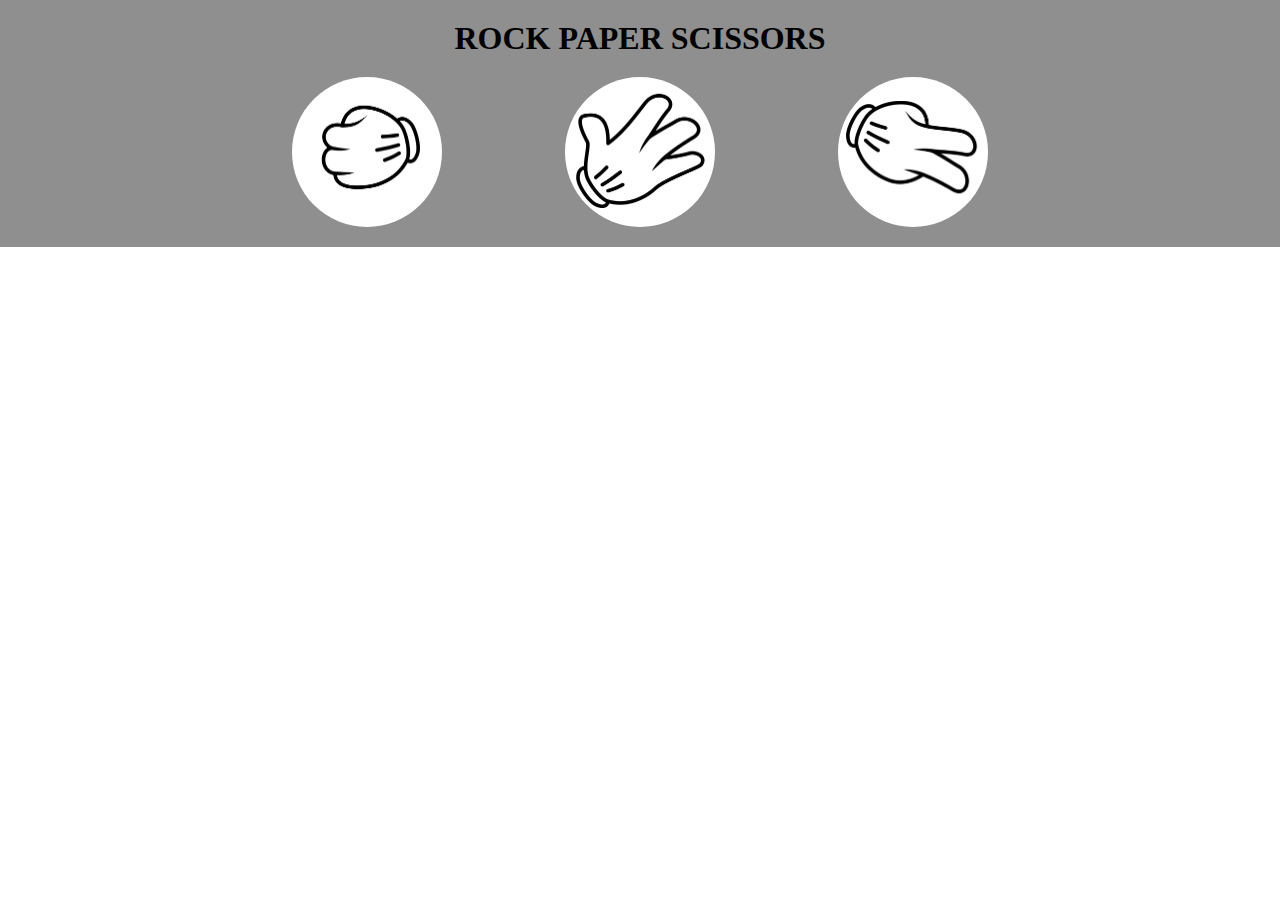
==== index.html @ ae0778ed "initial commit" ====
<!DOCTYPE html>
<html lang="en">
  <head>
    <meta charset="UTF-8" />
    <meta name="viewport" content="width=device-width, initial-scale=1.0" />
    <title>Rock, Paper, Scissor</title>
    <link rel="stylesheet" href="./styles/style.css" />
  </head>

  <body>
    <div class="master">
      <header>
        <h1>ROCK PAPER SCISSORS</h1>
      </header>
      <main>
        <div class="buttons">
          <button id="rock" value="rock"></button>
          <button id="paper" value="paper"></button>
          <button id="scissor" value="scissor"></button>
        </div>
      </main>
    </div>
    <script type="module" src="./scripts/script.js"></script>
  </body>
</html>
---- styles/style.css ----
* {
  box-sizing: border-box;
  margin: 0;
  padding: 0;
  font-family: Georgia, "Times New Roman", Times, serif;
}
.master {
  background-color: hsla(0, 0%, 45%, 0.8);
  display: flex;
  flex-direction: column;
  gap: 20px;
  min-width: 240px;
  padding: 20px;
  position: relative;
}

h1 {
  text-align: center;
}

/* h1::before {
  content: "Battles Won: 0";
  top: 1%;
  left: 1%;
  position: absolute;
  font-size: 0.7rem;
} */

button {
  height: 150px;
  width: 150px;
  border-radius: 50%;
  border: none;
  cursor: pointer;
  background-color: white;
  transition: background-color 0.3s ease-in-out;
}

button:hover {
  background-color: hsla(221, 87%, 50%, 1);
  transition: all 0.3s ease-in-out;
}

button:active {
  background-color: hsla(221, 87%, 50%, 0.2);
}

.buttons {
  display: flex;
  gap: 20px;
  flex-wrap: wrap;
  justify-content: space-around;
  min-width: 200px;
  max-width: 800px;
  margin-inline: auto;
}

#scissor,
#rock,
#paper {
  background-image: url(../images/signs.png);
}

#scissor {
  background-repeat: no-repeat;
  background-position: -5% -25%;
  background-size: 200%;
}

#rock {
  background-repeat: no-repeat;
  background-position: 115% 10%;
  background-size: 200%;
}
#paper {
  background-repeat: no-repeat;
  background-position: 25% 120%;
  background-size: 200%;
}
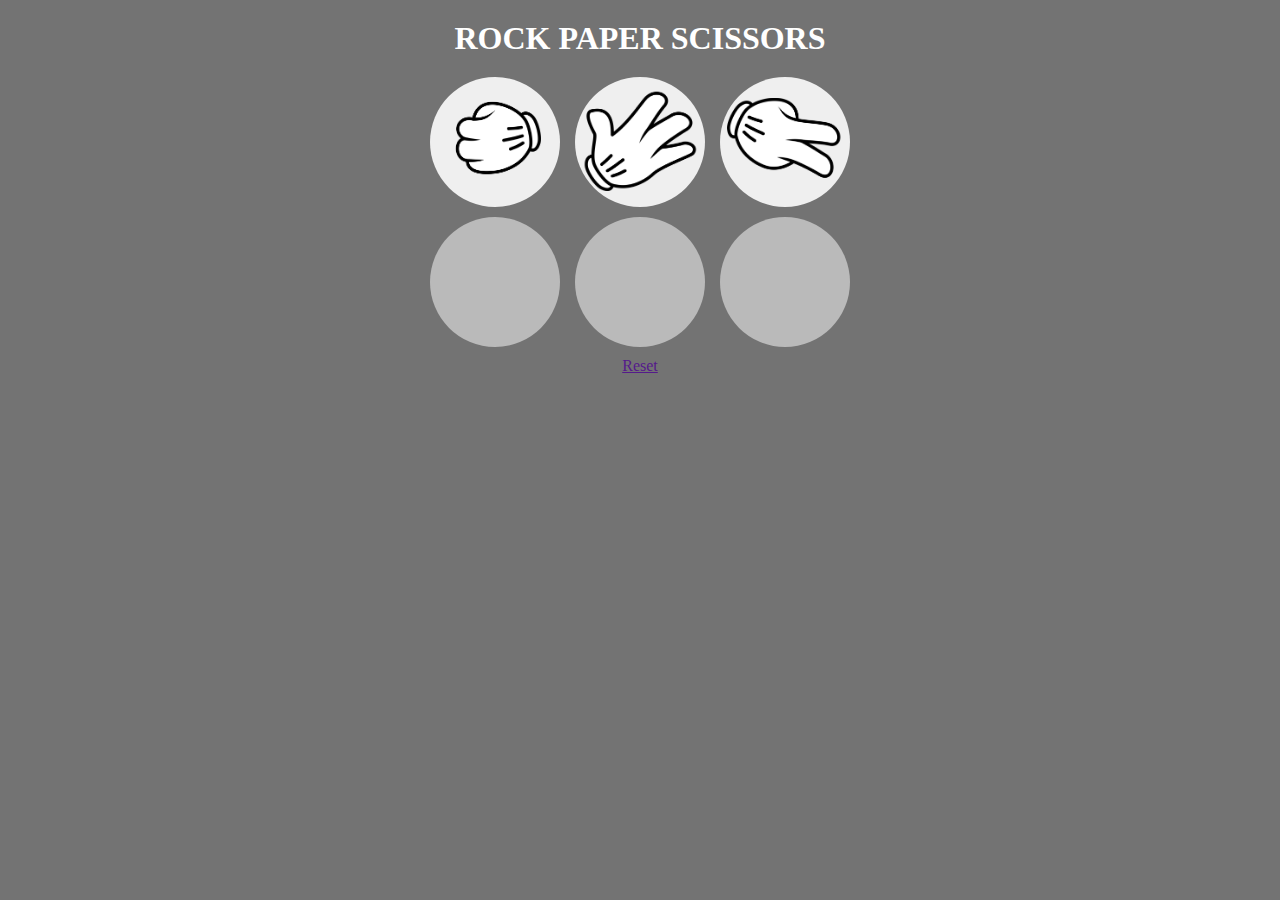
==== commit ea9cd02d: "alternative method & export import function" ====
--- a/index.html
+++ b/index.html
@@ -13,11 +13,20 @@
         <h1>ROCK PAPER SCISSORS</h1>
       </header>
       <main>
-        <div class="buttons">
-          <button id="rock" value="rock"></button>
-          <button id="paper" value="paper"></button>
-          <button id="scissor" value="scissor"></button>
+        <div class="user container">
+          <button id="rock" class="userBtns" value="rock"></button>
+          <button id="paper" class="userBtns" value="paper"></button>
+          <button id="scissor" class="userBtns" value="scissor"></button>
         </div>
+        <div class="computer container">
+          <button class="computerBtns"></button>
+          <button class="computerBtns"></button>
+          <button class="computerBtns"></button>
+        </div>
+        <section>
+          <h2></h2>
+          <a href="">Reset</a>
+        </section>
       </main>
     </div>
     <script type="module" src="./scripts/script.js"></script>
--- a/styles/style.css
+++ b/styles/style.css
@@ -4,76 +4,104 @@
   padding: 0;
   font-family: Georgia, "Times New Roman", Times, serif;
 }
+
+body {
+  background-color: hsla(0, 0%, 45%, 1);
+}
 .master {
-  background-color: hsla(0, 0%, 45%, 0.8);
+  background-color: hsla(0, 0%, 45%, 1);
   display: flex;
   flex-direction: column;
-  gap: 20px;
+  row-gap: 20px;
   min-width: 240px;
   padding: 20px;
-  position: relative;
+  color: white;
+}
+
+section {
+  text-align: center;
 }
 
 h1 {
   text-align: center;
 }
 
-/* h1::before {
-  content: "Battles Won: 0";
-  top: 1%;
-  left: 1%;
-  position: absolute;
-  font-size: 0.7rem;
-} */
+main {
+  display: flex;
+  flex-direction: column;
+  gap: 10px;
+  align-items: center;
+}
+
+.container {
+  display: flex;
+  flex-wrap: wrap;
+  gap: 15px;
+  align-items: center;
+  justify-content: center;
+}
 
 button {
-  height: 150px;
-  width: 150px;
+  height: 130px;
+  width: 130px;
   border-radius: 50%;
   border: none;
-  cursor: pointer;
-  background-color: white;
-  transition: background-color 0.3s ease-in-out;
 }
 
-button:hover {
-  background-color: hsla(221, 87%, 50%, 1);
-  transition: all 0.3s ease-in-out;
+.computer > button {
+  background-color: hsla(0, 0%, 80%, 0.8);
 }
 
-button:active {
-  background-color: hsla(221, 87%, 50%, 0.2);
+.user.container {
+  position: relative;
 }
 
-.buttons {
-  display: flex;
-  gap: 20px;
-  flex-wrap: wrap;
-  justify-content: space-around;
-  min-width: 200px;
-  max-width: 800px;
-  margin-inline: auto;
+.userBtns {
+  cursor: pointer;
+}
+
+.userBtns:hover {
+  background-color: hsla(221, 87%, 50%, 1);
+}
+
+.userBtns:active {
+  background-color: hsla(221, 87%, 50%, 0.2);
 }
 
 #scissor,
 #rock,
 #paper {
   background-image: url(../images/signs.png);
+  background-size: 200%;
+  background-repeat: no-repeat;
+  transition: background-position 2s, background-color 0.5s;
 }
 
 #scissor {
-  background-repeat: no-repeat;
   background-position: -5% -25%;
-  background-size: 200%;
 }
 
 #rock {
-  background-repeat: no-repeat;
   background-position: 115% 10%;
-  background-size: 200%;
 }
 #paper {
-  background-repeat: no-repeat;
   background-position: 25% 120%;
-  background-size: 200%;
 }
+
+.center {
+  position: absolute;
+  transition: position 2s ease-in-out;
+}
+
+.fadeOut {
+  animation: fadeOut 1s ease-in-out forwards;
+}
+
+@keyframes fadeOut {
+  0% {
+    opacity: 1;
+  }
+  100% {
+    opacity: 0;
+  }
+}
